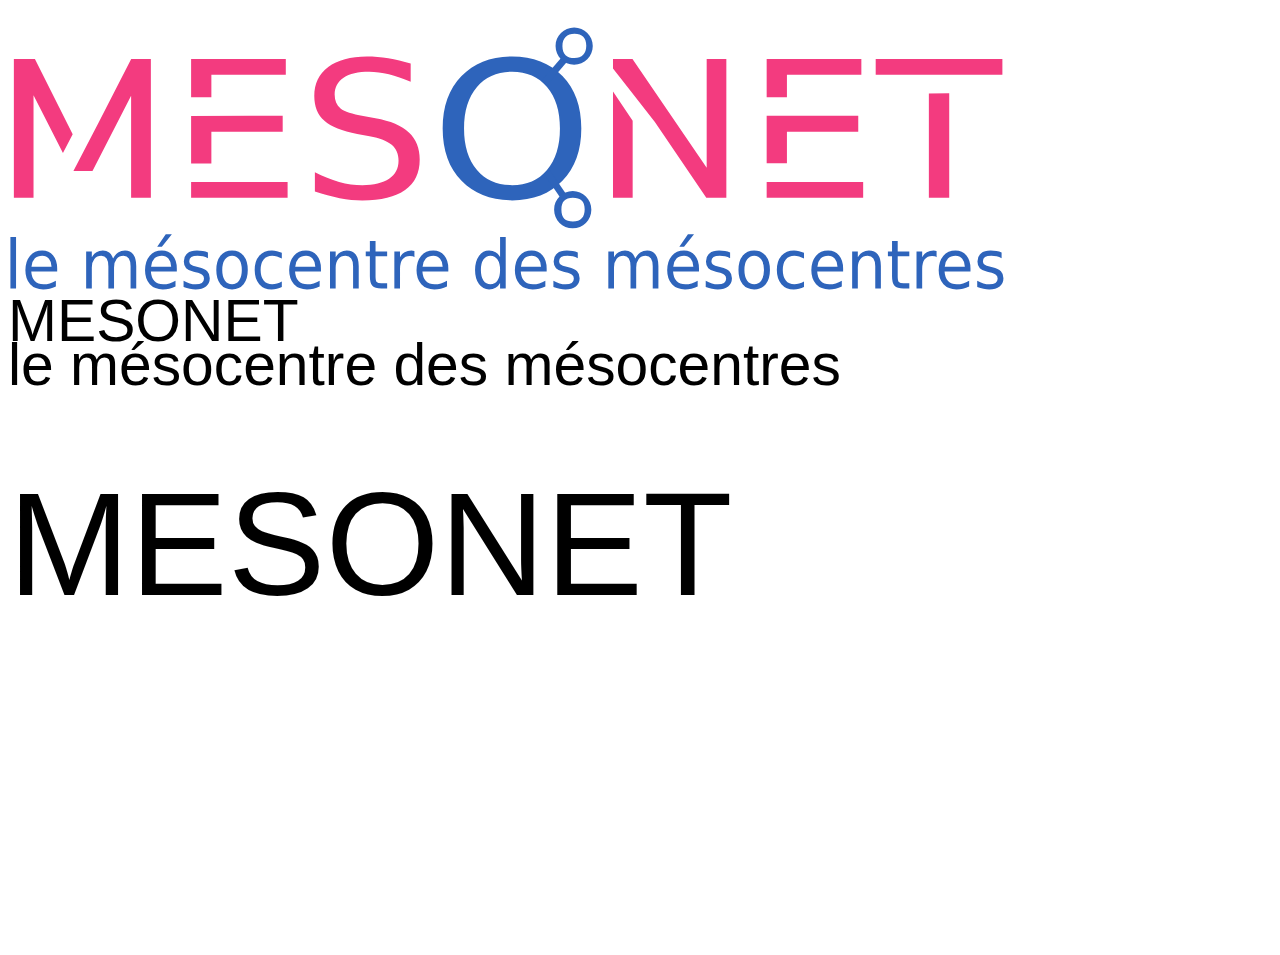
==== documents svg/logoMesonet.html @ 6b97d88c "added a small animation when a nav button gets focused" ====
<!DOCTYPE html>
<html lang="en">
<head>
    <meta charset="UTF-8">
    <meta name="viewport" content="width=device-width, initial-scale=1.0">
    <title>Document</title>
    <link rel="stylesheet" href="styles.css">
</head>

<body>

          <svg
             width="1000"
             height="285.32352"
             version="1.1"
             id="Layer_1"
             x="0px"
             y="0px"
             enable-background="new 0 0 1523 434"
             xml:space="preserve"
             sodipodi:docname="logoInkscape8"
             inkscape:version="1.2.2 (732a01da63, 2022-12-09, custom)"
             xmlns:inkscape="http://www.inkscape.org/namespaces/inkscape"
             xmlns:sodipodi="http://sodipodi.sourceforge.net/DTD/sodipodi-0.dtd"
             xmlns="http://www.w3.org/2000/svg"
             xmlns:svg="http://www.w3.org/2000/svg"><defs
             id="defs27" /><sodipodi:namedview
             id="namedview25"
             pagecolor="#ffffff"
             bordercolor="#000000"
             borderopacity="0.25"
             inkscape:showpageshadow="2"
             inkscape:pageopacity="0.0"
             inkscape:pagecheckerboard="0"
             inkscape:deskcolor="#d1d1d1"
             showgrid="false"
             inkscape:zoom="0.874"
             inkscape:cx="188.2151"
             inkscape:cy="48.627002"
             inkscape:window-width="1360"
             inkscape:window-height="704"
             inkscape:window-x="0"
             inkscape:window-y="0"
             inkscape:window-maximized="1"
             inkscape:current-layer="Layer_1" />
                      
                      
                      
                  <g
             aria-label="le mésocentre des mésocentres "
             transform="matrix(5.2273488,0,0,5.6401129,-562.78288,-51.031405)"
             id="text377"
             style="white-space:pre;inline-size:217.96;display:inline"><path
               id="path7565"
               style="display:inline;fill:#2e64bb"
               d="m 297.73828,52.405518 v 1.019531 q -0.45703,-0.234375 -0.94922,-0.351563 -0.49219,-0.117187 -1.01953,-0.117187 -0.80273,0 -1.20703,0.246094 -0.39844,0.246093 -0.39844,0.738281 0,0.375 0.28711,0.591797 0.28711,0.210937 1.1543,0.404297 l 0.36914,0.08203 q 1.14844,0.246094 1.62891,0.697265 0.48632,0.445313 0.48632,1.248047 0,0.914063 -0.72656,1.447266 -0.7207,0.533203 -1.98633,0.533203 -0.52734,0 -1.10156,-0.105469 -0.56836,-0.09961 -1.20117,-0.304687 v -1.113281 q 0.59765,0.310546 1.17773,0.46875 0.58008,0.152343 1.14844,0.152343 0.76172,0 1.17188,-0.257812 0.41015,-0.263672 0.41015,-0.738281 0,-0.439454 -0.29883,-0.673829 -0.29297,-0.234375 -1.29492,-0.451171 l -0.375,-0.08789 q -1.00195,-0.210938 -1.44726,-0.644531 -0.44532,-0.439453 -0.44532,-1.201172 0,-0.925781 0.65625,-1.429688 0.65625,-0.503906 1.86328,-0.503906 0.59766,0 1.125,0.08789 0.52735,0.08789 0.97266,0.263673 z m -5.95312,2.818359 v 0.527344 h -4.95704 q 0.0703,1.113281 0.66797,1.699218 0.60352,0.580079 1.67578,0.580079 0.6211,0 1.20118,-0.152344 0.58593,-0.152344 1.16015,-0.457031 v 1.019531 q -0.58008,0.246094 -1.18945,0.375 -0.60938,0.128906 -1.23633,0.128906 -1.57031,0 -2.49023,-0.914062 -0.91407,-0.914063 -0.91407,-2.472657 0,-1.611328 0.86719,-2.554687 0.87305,-0.949219 2.34961,-0.949219 1.32422,0 2.0918,0.855469 0.77344,0.849609 0.77344,2.314453 z m -1.07813,-0.316406 q -0.0117,-0.884766 -0.49805,-1.41211 -0.48046,-0.527343 -1.27734,-0.527343 -0.90234,0 -1.44727,0.509765 -0.53906,0.509766 -0.62109,1.435547 z m -5.40234,-1.6875 q -0.18164,-0.105469 -0.39844,-0.152344 -0.21094,-0.05273 -0.46875,-0.05273 -0.91406,0 -1.40625,0.597656 -0.48633,0.591797 -0.48633,1.705078 v 3.457031 h -1.08398 v -6.5625 h 1.08398 v 1.019531 q 0.33985,-0.597656 0.88477,-0.884765 0.54492,-0.292969 1.32422,-0.292969 0.11132,0 0.24609,0.01758 0.13477,0.01172 0.29883,0.04102 z m -7.44141,-2.871094 v 1.863281 h 2.2207 v 0.837891 h -2.2207 v 3.5625 q 0,0.802734 0.2168,1.03125 0.22265,0.228515 0.89648,0.228515 h 1.10742 v 0.902344 h -1.10742 q -1.24804,0 -1.72265,-0.46289 -0.47461,-0.46875 -0.47461,-1.699219 v -3.5625 h -0.79102 v -0.837891 h 0.79102 v -1.863281 z m -3.2168,4.464844 v 3.960937 h -1.07812 v -3.925781 q 0,-0.931641 -0.36328,-1.394531 -0.36328,-0.462891 -1.08985,-0.462891 -0.87304,0 -1.37695,0.556641 -0.50391,0.55664 -0.50391,1.517578 v 3.708984 h -1.08398 v -6.5625 h 1.08398 v 1.019531 q 0.38672,-0.591796 0.90821,-0.884765 0.52734,-0.292969 1.21289,-0.292969 1.13086,0 1.71094,0.703125 0.58007,0.697266 0.58007,2.056641 z m -7.22461,0.410156 v 0.527344 h -4.95703 q 0.0703,1.113281 0.66797,1.699218 0.60352,0.580079 1.67578,0.580079 0.6211,0 1.20118,-0.152344 0.58593,-0.152344 1.16015,-0.457031 v 1.019531 q -0.58008,0.246094 -1.18945,0.375 -0.60938,0.128906 -1.23633,0.128906 -1.57031,0 -2.49023,-0.914062 -0.91407,-0.914063 -0.91407,-2.472657 0,-1.611328 0.86719,-2.554687 0.87305,-0.949219 2.34961,-0.949219 1.32422,0 2.0918,0.855469 0.77343,0.849609 0.77343,2.314453 z m -1.07812,-0.316406 q -0.0117,-0.884766 -0.49805,-1.41211 -0.48047,-0.527343 -1.27734,-0.527343 -0.90234,0 -1.44727,0.509765 -0.53906,0.509766 -0.62109,1.435547 z m -6.41016,-2.44336 v 1.007813 q -0.45703,-0.251953 -0.91992,-0.375 -0.45703,-0.128906 -0.92578,-0.128906 -1.04883,0 -1.62891,0.667968 -0.58007,0.66211 -0.58007,1.863282 0,1.201171 0.58007,1.86914 0.58008,0.66211 1.62891,0.66211 0.46875,0 0.92578,-0.123047 0.46289,-0.128907 0.91992,-0.38086 v 0.996094 q -0.45117,0.210938 -0.9375,0.316406 -0.48047,0.105469 -1.02539,0.105469 -1.48242,0 -2.35547,-0.931641 -0.87304,-0.93164 -0.87304,-2.513671 0,-1.605469 0.8789,-2.525391 0.88477,-0.919922 2.41993,-0.919922 0.49804,0 0.97265,0.105469 0.47461,0.09961 0.91992,0.304687 z m -9.52148,0.503907 q -0.86719,0 -1.37109,0.679687 -0.50391,0.673828 -0.50391,1.851563 0,1.177734 0.49805,1.857421 0.5039,0.673829 1.37695,0.673829 0.86133,0 1.36523,-0.679688 0.50391,-0.679687 0.50391,-1.851562 0,-1.166016 -0.50391,-1.845704 -0.5039,-0.685546 -1.36523,-0.685546 z m 0,-0.914063 q 1.40625,0 2.20898,0.914063 0.80274,0.914062 0.80274,2.53125 0,1.611328 -0.80274,2.53125 -0.80273,0.914062 -2.20898,0.914062 -1.41211,0 -2.21484,-0.914062 -0.79688,-0.919922 -0.79688,-2.53125 0,-1.617188 0.79688,-2.53125 0.80273,-0.914063 2.21484,-0.914063 z m -4.61133,0.351563 v 1.019531 q -0.45703,-0.234375 -0.94922,-0.351563 -0.49219,-0.117187 -1.01953,-0.117187 -0.80273,0 -1.20703,0.246094 -0.39844,0.246093 -0.39844,0.738281 0,0.375 0.28711,0.591797 0.28711,0.210937 1.1543,0.404297 l 0.36914,0.08203 q 1.14844,0.246094 1.62891,0.697265 0.48632,0.445313 0.48632,1.248047 0,0.914063 -0.72656,1.447266 -0.7207,0.533203 -1.98633,0.533203 -0.52734,0 -1.10156,-0.105469 -0.56836,-0.09961 -1.20117,-0.304687 v -1.113281 q 0.59765,0.310546 1.17773,0.46875 0.58008,0.152343 1.14844,0.152343 0.76172,0 1.17188,-0.257812 0.41015,-0.263672 0.41015,-0.738281 0,-0.439454 -0.29883,-0.673829 -0.29297,-0.234375 -1.29492,-0.451171 l -0.375,-0.08789 q -1.00195,-0.210938 -1.44726,-0.644531 -0.44532,-0.439453 -0.44532,-1.201172 0,-0.925781 0.65625,-1.429688 0.65625,-0.503906 1.86328,-0.503906 0.59766,0 1.125,0.08789 0.52735,0.08789 0.97266,0.263673 z m -5.95312,2.818359 v 0.527344 h -4.95704 q 0.0703,1.113281 0.66797,1.699218 0.60352,0.580079 1.67578,0.580079 0.6211,0 1.20118,-0.152344 0.58593,-0.152344 1.16015,-0.457031 v 1.019531 q -0.58008,0.246094 -1.18945,0.375 -0.60938,0.128906 -1.23633,0.128906 -1.57031,0 -2.49023,-0.914062 -0.91407,-0.914063 -0.91407,-2.472657 0,-1.611328 0.86719,-2.554687 0.87305,-0.949219 2.34961,-0.949219 1.32422,0 2.0918,0.855469 0.77344,0.849609 0.77344,2.314453 z m -1.07813,-0.316406 q -0.0117,-0.884766 -0.49805,-1.41211 -0.48046,-0.527343 -1.27734,-0.527343 -0.90234,0 -1.44727,0.509765 -0.53906,0.509766 -0.62109,1.435547 z m -1.03711,-5.730469 h 1.16602 l -1.91016,2.203125 h -0.89648 z m -10.07812,4.294922 q 0.40429,-0.726563 0.96679,-1.072266 0.5625,-0.345703 1.32422,-0.345703 1.02539,0 1.58203,0.720703 0.55664,0.714844 0.55664,2.039063 v 3.960937 H 231 v -3.925781 q 0,-0.943359 -0.33398,-1.400391 -0.33399,-0.457031 -1.01954,-0.457031 -0.83789,0 -1.32421,0.556641 -0.48633,0.55664 -0.48633,1.517578 v 3.708984 h -1.08399 v -3.925781 q 0,-0.949219 -0.33398,-1.400391 -0.33399,-0.457031 -1.03125,-0.457031 -0.82617,0 -1.3125,0.5625 -0.48633,0.556641 -0.48633,1.511719 v 3.708984 h -1.08398 v -6.5625 h 1.08398 v 1.019531 q 0.36914,-0.603515 0.88477,-0.890625 0.51562,-0.287109 1.22461,-0.287109 0.71484,0 1.21289,0.363281 0.5039,0.363282 0.74414,1.054688 z m -10.99219,-1.066406 v 1.019531 q -0.45703,-0.234375 -0.94922,-0.351563 -0.49219,-0.117187 -1.01953,-0.117187 -0.80274,0 -1.20703,0.246094 -0.39844,0.246093 -0.39844,0.738281 0,0.375 0.28711,0.591797 0.28711,0.210937 1.1543,0.404297 l 0.36914,0.08203 q 1.14843,0.246094 1.6289,0.697265 0.48633,0.445313 0.48633,1.248047 0,0.914063 -0.72656,1.447266 -0.7207,0.533203 -1.98633,0.533203 -0.52734,0 -1.10156,-0.105469 -0.56836,-0.09961 -1.20117,-0.304687 v -1.113281 q 0.59765,0.310546 1.17773,0.46875 0.58008,0.152343 1.14844,0.152343 0.76172,0 1.17187,-0.257812 0.41016,-0.263672 0.41016,-0.738281 0,-0.439454 -0.29883,-0.673829 -0.29297,-0.234375 -1.29492,-0.451171 l -0.375,-0.08789 q -1.00195,-0.210938 -1.44727,-0.644531 -0.44531,-0.439453 -0.44531,-1.201172 0,-0.925781 0.65625,-1.429688 0.65625,-0.503906 1.86328,-0.503906 0.59766,0 1.125,0.08789 0.52735,0.08789 0.97266,0.263673 z m -5.95313,2.818359 v 0.527344 h -4.95703 q 0.0703,1.113281 0.66797,1.699218 0.60352,0.580079 1.67578,0.580079 0.6211,0 1.20117,-0.152344 0.58594,-0.152344 1.16016,-0.457031 v 1.019531 q -0.58008,0.246094 -1.18945,0.375 -0.60938,0.128906 -1.23633,0.128906 -1.57031,0 -2.49023,-0.914062 -0.91407,-0.914063 -0.91407,-2.472657 0,-1.611328 0.86719,-2.554687 0.87305,-0.949219 2.34961,-0.949219 1.32422,0 2.0918,0.855469 0.77343,0.849609 0.77343,2.314453 z m -1.07812,-0.316406 q -0.0117,-0.884766 -0.49805,-1.41211 -0.48047,-0.527343 -1.27734,-0.527343 -0.90235,0 -1.44727,0.509765 -0.53906,0.509766 -0.62109,1.435547 z m -7.83399,-1.699219 v -3.550781 h 1.07813 v 9.117187 h -1.07813 v -0.984375 q -0.33984,0.585938 -0.86132,0.873047 -0.51563,0.28125 -1.24219,0.28125 -1.18945,0 -1.93945,-0.949219 -0.74414,-0.949218 -0.74414,-2.496093 0,-1.546875 0.74414,-2.496094 0.75,-0.949219 1.93945,-0.949219 0.72656,0 1.24219,0.287109 0.52148,0.28125 0.86132,0.867188 z m -3.67382,2.291016 q 0,1.189453 0.48632,1.86914 0.49219,0.673828 1.34766,0.673828 0.85547,0 1.34766,-0.673828 0.49218,-0.679687 0.49218,-1.86914 0,-1.189454 -0.49218,-1.863282 -0.49219,-0.679687 -1.34766,-0.679687 -0.85547,0 -1.34766,0.679687 -0.48632,0.673828 -0.48632,1.863282 z m -6.22852,-0.275391 v 0.527344 h -4.95703 q 0.0703,1.113281 0.66797,1.699218 0.60351,0.580079 1.67578,0.580079 0.62109,0 1.20117,-0.152344 0.58594,-0.152344 1.16016,-0.457031 v 1.019531 q -0.58008,0.246094 -1.18946,0.375 -0.60937,0.128906 -1.23632,0.128906 -1.57032,0 -2.49024,-0.914062 -0.91406,-0.914063 -0.91406,-2.472657 0,-1.611328 0.86719,-2.554687 0.87304,-0.949219 2.34961,-0.949219 1.32422,0 2.09179,0.855469 0.77344,0.849609 0.77344,2.314453 z m -1.07812,-0.316406 q -0.0117,-0.884766 -0.49805,-1.41211 -0.48047,-0.527343 -1.27734,-0.527343 -0.90235,0 -1.44727,0.509765 -0.53906,0.509766 -0.62109,1.435547 z m -5.40235,-1.6875 q -0.18164,-0.105469 -0.39844,-0.152344 -0.21093,-0.05273 -0.46875,-0.05273 -0.91406,0 -1.40625,0.597656 -0.48632,0.591797 -0.48632,1.705078 v 3.457031 h -1.08399 v -6.5625 h 1.08399 v 1.019531 q 0.33984,-0.597656 0.88476,-0.884765 0.54492,-0.292969 1.32422,-0.292969 0.11133,0 0.24609,0.01758 0.13477,0.01172 0.29883,0.04102 z m -7.4414,-2.871094 v 1.863281 h 2.2207 v 0.837891 h -2.2207 v 3.5625 q 0,0.802734 0.21679,1.03125 0.22266,0.228515 0.89649,0.228515 h 1.10742 v 0.902344 h -1.10742 q -1.24805,0 -1.72266,-0.46289 -0.47461,-0.46875 -0.47461,-1.699219 v -3.5625 h -0.79101 v -0.837891 h 0.79101 v -1.863281 z m -3.2168,4.464844 v 3.960937 h -1.07813 v -3.925781 q 0,-0.931641 -0.36328,-1.394531 -0.36328,-0.462891 -1.08984,-0.462891 -0.87305,0 -1.37695,0.556641 -0.50391,0.55664 -0.50391,1.517578 v 3.708984 h -1.08398 v -6.5625 h 1.08398 v 1.019531 q 0.38672,-0.591796 0.9082,-0.884765 0.52735,-0.292969 1.21289,-0.292969 1.13086,0 1.71094,0.703125 0.58008,0.697266 0.58008,2.056641 z m -7.22461,0.410156 v 0.527344 h -4.95703 q 0.0703,1.113281 0.66797,1.699218 0.60351,0.580079 1.67578,0.580079 0.62109,0 1.20117,-0.152344 0.58594,-0.152344 1.16016,-0.457031 v 1.019531 q -0.58008,0.246094 -1.18946,0.375 -0.60937,0.128906 -1.23632,0.128906 -1.57032,0 -2.49024,-0.914062 -0.91406,-0.914063 -0.91406,-2.472657 0,-1.611328 0.86719,-2.554687 0.87304,-0.949219 2.34961,-0.949219 1.32421,0 2.09179,0.855469 0.77344,0.849609 0.77344,2.314453 z m -1.07813,-0.316406 q -0.0117,-0.884766 -0.49804,-1.41211 -0.48047,-0.527343 -1.27735,-0.527343 -0.90234,0 -1.44726,0.509765 -0.53906,0.509766 -0.6211,1.435547 z m -6.41015,-2.44336 v 1.007813 q -0.45703,-0.251953 -0.91992,-0.375 -0.45703,-0.128906 -0.92578,-0.128906 -1.04883,0 -1.62891,0.667968 -0.58008,0.66211 -0.58008,1.863282 0,1.201171 0.58008,1.86914 0.58008,0.66211 1.62891,0.66211 0.46875,0 0.92578,-0.123047 0.46289,-0.128907 0.91992,-0.38086 v 0.996094 q -0.45117,0.210938 -0.9375,0.316406 -0.48047,0.105469 -1.02539,0.105469 -1.48242,0 -2.35547,-0.931641 -0.87305,-0.93164 -0.87305,-2.513671 0,-1.605469 0.87891,-2.525391 0.88476,-0.919922 2.41992,-0.919922 0.49805,0 0.97266,0.105469 0.47461,0.09961 0.91992,0.304687 z m -9.52149,0.503907 q -0.86718,0 -1.37109,0.679687 -0.50391,0.673828 -0.50391,1.851563 0,1.177734 0.49805,1.857421 0.50391,0.673829 1.37695,0.673829 0.86133,0 1.36524,-0.679688 0.5039,-0.679687 0.5039,-1.851562 0,-1.166016 -0.5039,-1.845704 -0.50391,-0.685546 -1.36524,-0.685546 z m 0,-0.914063 q 1.40625,0 2.20899,0.914063 0.80273,0.914062 0.80273,2.53125 0,1.611328 -0.80273,2.53125 -0.80274,0.914062 -2.20899,0.914062 -1.41211,0 -2.21484,-0.914062 -0.79687,-0.919922 -0.79687,-2.53125 0,-1.617188 0.79687,-2.53125 0.80273,-0.914063 2.21484,-0.914063 z m -4.61132,0.351563 v 1.019531 q -0.45704,-0.234375 -0.94922,-0.351563 -0.49219,-0.117187 -1.01953,-0.117187 -0.80274,0 -1.20704,0.246094 -0.39843,0.246093 -0.39843,0.738281 0,0.375 0.28711,0.591797 0.28711,0.210937 1.15429,0.404297 l 0.36914,0.08203 q 1.14844,0.246094 1.62891,0.697265 0.48633,0.445313 0.48633,1.248047 0,0.914063 -0.72656,1.447266 -0.72071,0.533203 -1.98633,0.533203 -0.52735,0 -1.10156,-0.105469 -0.56836,-0.09961 -1.20118,-0.304687 v -1.113281 q 0.59766,0.310546 1.17774,0.46875 0.58008,0.152343 1.14844,0.152343 0.76171,0 1.17187,-0.257812 0.41016,-0.263672 0.41016,-0.738281 0,-0.439454 -0.29883,-0.673829 -0.29297,-0.234375 -1.29492,-0.451171 l -0.375,-0.08789 q -1.00196,-0.210938 -1.44727,-0.644531 -0.44531,-0.439453 -0.44531,-1.201172 0,-0.925781 0.65625,-1.429688 0.65625,-0.503906 1.86328,-0.503906 0.59766,0 1.125,0.08789 0.52734,0.08789 0.97266,0.263673 z m -5.95313,2.818359 v 0.527344 H 135 q 0.0703,1.113281 0.66797,1.699218 0.60351,0.580079 1.67578,0.580079 0.62109,0 1.20117,-0.152344 0.58594,-0.152344 1.16016,-0.457031 v 1.019531 q -0.58008,0.246094 -1.18946,0.375 -0.60937,0.128906 -1.23632,0.128906 -1.57032,0 -2.49024,-0.914062 -0.91406,-0.914063 -0.91406,-2.472657 0,-1.611328 0.86719,-2.554687 0.87304,-0.949219 2.34961,-0.949219 1.32422,0 2.09179,0.855469 0.77344,0.849609 0.77344,2.314453 z m -1.07812,-0.316406 q -0.0117,-0.884766 -0.49805,-1.41211 -0.48047,-0.527343 -1.27734,-0.527343 -0.90235,0 -1.44727,0.509765 -0.53906,0.509766 -0.62109,1.435547 z m -1.03711,-5.730469 h 1.16601 l -1.91015,2.203125 h -0.89649 z m -10.07813,4.294922 q 0.4043,-0.726563 0.9668,-1.072266 0.5625,-0.345703 1.32422,-0.345703 1.02539,0 1.58203,0.720703 0.55664,0.714844 0.55664,2.039063 v 3.960937 h -1.08399 v -3.925781 q 0,-0.943359 -0.33398,-1.400391 -0.33398,-0.457031 -1.01953,-0.457031 -0.83789,0 -1.32422,0.556641 -0.48633,0.55664 -0.48633,1.517578 v 3.708984 h -1.08398 v -3.925781 q 0,-0.949219 -0.33399,-1.400391 -0.33398,-0.457031 -1.03125,-0.457031 -0.82617,0 -1.3125,0.5625 -0.48632,0.556641 -0.48632,1.511719 v 3.708984 h -1.08399 v -6.5625 h 1.08399 v 1.019531 q 0.36914,-0.603515 0.88476,-0.890625 0.51563,-0.287109 1.22461,-0.287109 0.71484,0 1.21289,0.363281 0.50391,0.363282 0.74414,1.054688 z m -10.69336,1.751953 v 0.527344 h -4.95703 q 0.0703,1.113281 0.66797,1.699218 0.60352,0.580079 1.67578,0.580079 0.6211,0 1.20117,-0.152344 0.58594,-0.152344 1.16016,-0.457031 v 1.019531 q -0.58008,0.246094 -1.18945,0.375 -0.60938,0.128906 -1.23633,0.128906 -1.57031,0 -2.49024,-0.914062 -0.91406,-0.914063 -0.91406,-2.472657 0,-1.611328 0.86719,-2.554687 0.87305,-0.949219 2.34961,-0.949219 1.32422,0 2.0918,0.855469 0.77343,0.849609 0.77343,2.314453 z m -1.07812,-0.316406 q -0.0117,-0.884766 -0.49805,-1.41211 -0.48047,-0.527343 -1.27734,-0.527343 -0.90235,0 -1.44727,0.509765 -0.53906,0.509766 -0.62109,1.435547 z m -7.86914,-5.25 h 1.07812 v 9.117187 h -1.07812 z" /></g><path
             style="white-space:pre;inline-size:779.169;display:inline;fill:#f33b7f;fill-opacity:1;stroke-width:16.4755"
             d="m 279.6042,173.89068 -96.49406,0.0957 v 15.69726 h 96.49406 z"
             id="path4572" /><path
             style="white-space:pre;inline-size:779.169;display:inline;fill:#f33b7f;fill-opacity:1;stroke-width:16.4755"
             d="m 820.93675,173.88868 -62.26957,0.0625 v 15.73243 h 96.49389 V 173.8887 Z"
             id="path4570" /><path
             style="white-space:pre;inline-size:779.169;display:inline;fill:#f33b7f;fill-opacity:1;stroke-width:16.4755"
             d="m 781.47438,107.83204 -22.8072,0.0215 v 47.50976 l 20.26247,-0.0215 v -31.71485 h 71.31727 v -15.79491 z"
             id="path4568" /><path
             style="white-space:pre;inline-size:779.169;display:inline;fill:#f33b7f;fill-opacity:1;stroke-width:16.4755"
             d="m 242.04374,107.83204 -58.9336,0.0566 v 47.50976 l 20.26247,-0.0215 v -31.75 h 71.31726 v -15.79491 z"
             id="path4566" /><path
             style="white-space:pre;inline-size:779.169;display:inline;fill:#f33b7f;fill-opacity:1;stroke-width:16.4755"
             d="m 941.22338,85.363279 -20.36056,0.01172 V 189.68359 h 20.36056 z"
             id="path4564" /><path
             id="path4562"
             style="white-space:pre;inline-size:779.169;display:inline;fill:#2e64bb;fill-opacity:1;stroke-width:16.4755"
             d="m 504.08984,48.462891 c -21.06362,0 -37.91614,6.534535 -50.55468,19.603515 -12.57178,13.006982 -18.85743,30.474335 -18.85743,52.400394 0,21.92611 6.28565,39.39338 18.85743,52.40039 12.63854,13.00699 29.49106,19.50976 50.55468,19.50976 20.99753,0 37.7819,-6.50277 50.35352,-19.50976 12.57178,-13.06894 18.85742,-30.53622 18.85742,-52.40039 0,-21.926059 -6.28564,-39.393412 -18.85742,-52.400394 -12.57162,-13.06898 -29.35599,-19.603515 -50.35352,-19.603515 z m 0,15.238281 c 14.71165,0 26.34679,5.078502 34.90625,15.236328 8.62623,10.157889 12.93946,24.00086 12.93946,41.5293 0,17.46656 -4.31323,31.27967 -12.93946,41.4375 -8.55946,10.15782 -20.1946,15.23632 -34.90625,15.23632 -14.71148,0 -26.41426,-5.0785 -35.10742,-15.23632 -8.62621,-10.15783 -12.93945,-23.97094 -12.93945,-41.4375 0,-17.52844 4.31324,-31.371411 12.93945,-41.5293 8.69316,-10.157826 20.39594,-15.236328 35.10742,-15.236328 z" /><path
             style="white-space:pre;inline-size:779.169;display:inline;fill:#f33b7f;fill-opacity:1;stroke-width:16.4755"
             d="M 867.69931,50.972663 V 66.76758 h 53.16351 v 0.01954 l 20.36056,-0.01172 v -0.0078 h 11.532 l 41.63133,-0.02539 V 50.972663 Z"
             id="path4560" /><path
             style="white-space:pre;inline-size:779.169;display:inline;fill:#f33b7f;fill-opacity:1;stroke-width:16.4755"
             d="m 758.66718,50.972663 v 38.292962 l 20.26247,-0.01954 V 66.76758 h 74.42572 V 50.972663 Z"
             id="path4558" /><path
             id="path4556"
             style="white-space:pre;inline-size:779.169;display:inline;fill:#f33b7f;fill-opacity:1;stroke-width:16.4755"
             d="M 604.99805 50.972656 L 604.99805 60.501953 L 624.4043 85.341797 L 646.875 113.99023 L 698.30273 189.68359 L 718.3418 189.68359 L 718.3418 50.972656 L 698.68359 50.972656 L 698.68359 159.6543 L 624.47852 50.972656 L 604.99805 50.972656 z M 604.99805 83.400391 L 604.99805 189.68359 L 624.6582 189.68359 L 624.6582 112.77344 L 604.99805 83.400391 z " /><path
             style="white-space:pre;inline-size:779.169;display:inline;fill:#f33b7f;fill-opacity:1;stroke-width:16.4755"
             d="m 183.11014,50.972663 v 38.328115 l 20.26247,-0.01953 V 66.76758 h 74.42572 V 50.972663 Z"
             id="path4554" /><path
             style="white-space:pre;inline-size:779.169;display:inline;fill:#f33b7f;fill-opacity:1;stroke-width:16.4755"
             d="m 358.84616,48.462891 c -16.38333,0 -29.25504,3.530866 -38.61687,10.591789 -9.29506,7.060971 -13.94319,16.724537 -13.94319,28.988286 0,10.591409 3.37722,18.860564 10.13115,24.806644 6.75393,5.94603 17.6859,10.31238 32.79866,13.09962 l 12.33778,2.22851 c 10.29805,1.92008 17.68812,4.80044 22.16849,8.64062 4.54713,3.84017 6.82018,9.16729 6.82018,15.98046 0,7.80423 -3.14184,13.81164 -9.42757,18.02345 -6.28589,4.21175 -15.21358,6.31836 -26.78221,6.31836 -7.62322,0 -15.37981,-1.08412 -23.27061,-3.25195 -7.89079,-2.16785 -15.94952,-5.38841 -24.17465,-9.66211 v 19.32421 c 8.55946,2.91111 16.81831,5.11113 24.77587,6.59765 8.02449,1.48653 15.58114,2.22852 22.66939,2.22852 18.79076,0 33.03319,-3.46725 42.72952,-10.40429 9.76309,-6.9371 14.64456,-17.12584 14.64456,-30.56641 0,-11.27274 -3.61107,-20.25407 -10.83251,-26.94336 -7.1552,-6.75128 -18.28969,-11.45969 -33.40194,-14.12305 l -12.23763,-2.32227 c -11.10059,-1.92003 -18.65723,-4.42847 -22.66956,-7.52538 -3.94541,-3.158851 -5.9163,-7.803649 -5.9163,-13.935555 0,-7.308677 2.97509,-12.946091 8.92666,-16.910149 6.01833,-3.964059 14.5439,-5.945311 25.57756,-5.945311 6.35265,0 12.94053,0.835481 19.7614,2.507806 6.82086,1.672341 14.07534,4.212541 21.76551,7.619142 V 55.525384 c -7.62323,-2.353604 -15.07989,-4.120036 -22.36879,-5.296869 -7.28889,-1.176834 -14.44357,-1.765624 -21.4649,-1.765624 z"
             id="text298" /><path
             id="text298-3"
             style="fill:#f33b7f;fill-opacity:1;stroke-width:16.4746"
             d="M 5.8632812,50.966797 V 189.67969 H 25.519531 V 87.298828 L 54.949219,145.00391 64.689453,126.2793 26.910156,50.966797 Z m 117.3320288,0 -32.418997,63.277833 -0.780219,1.53467 -24.56836,47.23437 H 84.492188 L 123.10742,87.814453 V 189.67969 h 19.75781 V 50.966797 Z"
             sodipodi:nodetypes="cccccccccccccccccc" /><rect
             style="fill:#2e64bb;fill-opacity:1;stroke-width:0.977196"
             id="rect7102-1"
             width="6.8927641"
             height="30.681114"
             x="348.67566"
             y="437.42093"
             transform="matrix(0.82837148,-0.56017916,0.56470136,0.82529533,0,0)" /><rect
             style="fill:#2e64bb;fill-opacity:1"
             id="rect7102-1-2"
             width="7.0459991"
             height="31.431011"
             x="-458.49951"
             y="293.88257"
             transform="rotate(-139.2247)" /><path
             id="path7285"
             style="fill:#2e64bb;fill-opacity:1"
             d="m 566.16211,19.464844 c -10.27867,1.88e-4 -18.61114,8.332653 -18.61133,18.611328 1.9e-4,10.278675 8.33266,18.61114 18.61133,18.611328 10.27867,-1.88e-4 18.61114,-8.332653 18.61133,-18.611328 -1.9e-4,-10.278675 -8.33266,-18.61114 -18.61133,-18.611328 z m 0.39552,6.315609 c 7.58806,2.55e-4 11.70847,4.190027 11.7077,12.070457 -2.7e-4,7.879666 -4.21317,12.192473 -11.80049,12.192729 -7.58732,-2.56e-4 -12.02471,-4.020906 -12.02498,-11.900573 -7.7e-4,-7.880429 4.52971,-12.362358 12.11777,-12.362613 z"
             sodipodi:nodetypes="cccccccccc" /><path
             id="path7285-0"
             style="fill:#2e64bb;fill-opacity:1"
             d="m 564.73438,183.01758 c -10.27944,1.9e-4 -18.61222,8.33384 -18.61133,18.61328 1.9e-4,10.27868 8.33265,18.61114 18.61133,18.61133 10.27867,-1.9e-4 18.61113,-8.33266 18.61132,-18.61133 8.9e-4,-10.27943 -8.33189,-18.61309 -18.61132,-18.61328 z m 0.10765,6.7154 c 7.73793,3.3e-4 11.8345,3.44139 11.83399,11.50626 -5.1e-4,8.06411 -3.95531,12.14375 -11.69251,12.14408 -7.7372,-3.3e-4 -11.57752,-3.64399 -11.5779,-11.7081 -6.5e-4,-8.06486 3.69849,-11.94191 11.43642,-11.94224 z"
             sodipodi:nodetypes="ccccccsccc" /></svg>


              <svg viewbox="0 0 344 50">

                <style>
                  .textSVG{
                    font-family: Arial, Helvetica, sans-serif;
                  }
                </style>
                <text class="textSVG"
                y="12">
                  MESONET
                </text>

              <text class="textSVG"
              x="0" y="24">le mésocentre des mésocentres
              </text>
            </svg>

            <svg viewbox="0 0 138 50">

            <text class="textSVG"
                y="12">
                  MESONET
                </text>
                </svg>
</body>

</html>
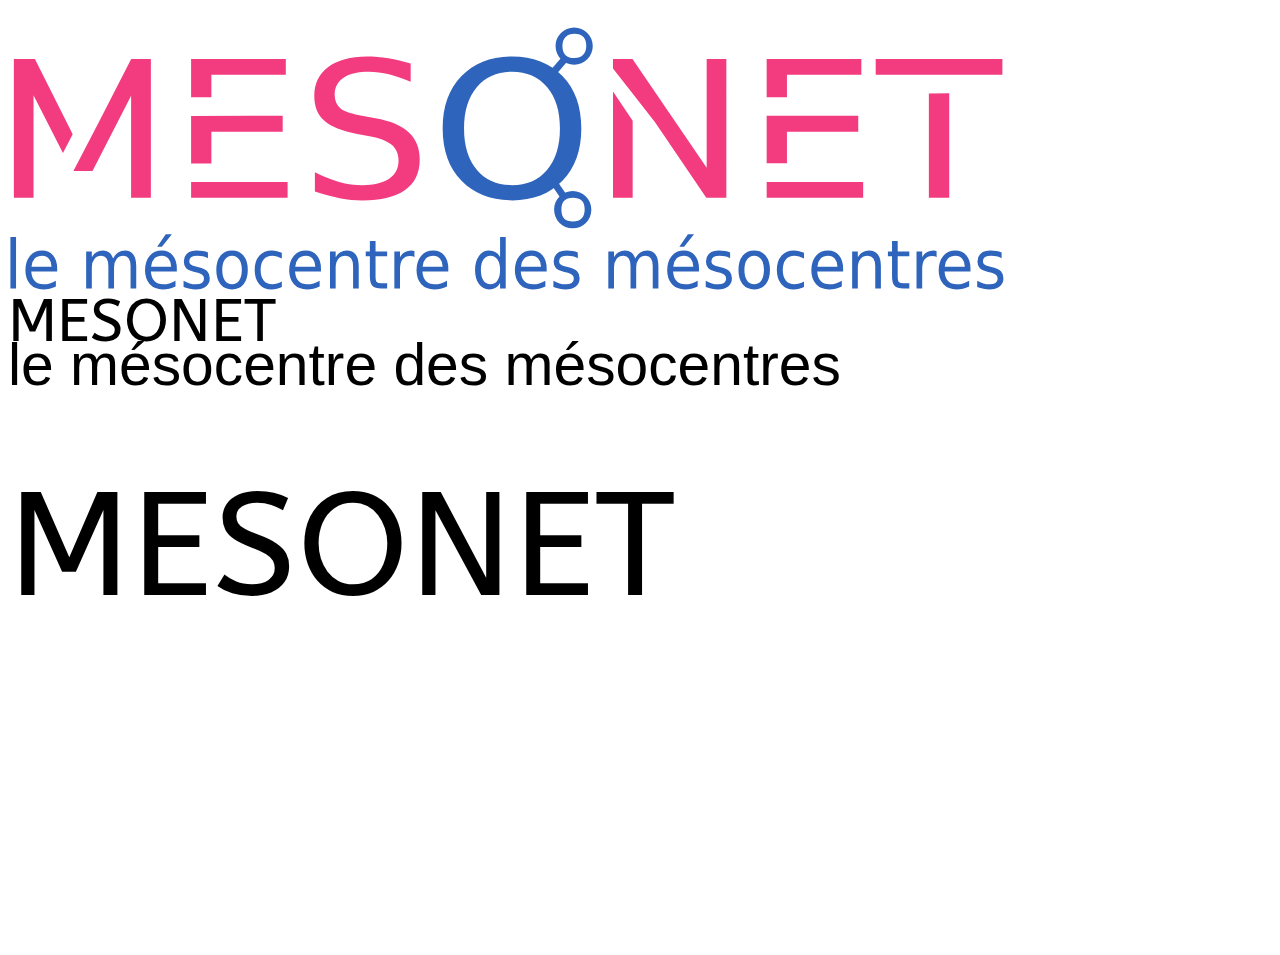
==== commit 2eac8093: "changed logo font" ====
--- a/documents svg/logoMesonet.html
+++ b/documents svg/logoMesonet.html
@@ -6,7 +6,12 @@
     <title>Document</title>
     <link rel="stylesheet" href="styles.css">
 </head>
-
+<style>
+  @font-face {
+    font-family: 'ABeeZee-Regular';
+    src: url(fonts/ABeeZee-Regular.ttf);
+  }
+</style>
 <body>
 
           <svg
@@ -119,6 +124,9 @@
 
                 <style>
                   .textSVG{
+                    font-family: ABeeZee-Regular;
+                  }
+                  .slogan{
                     font-family: Arial, Helvetica, sans-serif;
                   }
                 </style>
@@ -127,7 +135,7 @@
                   MESONET
                 </text>
 
-              <text class="textSVG"
+              <text class="slogan"
               x="0" y="24">le mésocentre des mésocentres
               </text>
             </svg>
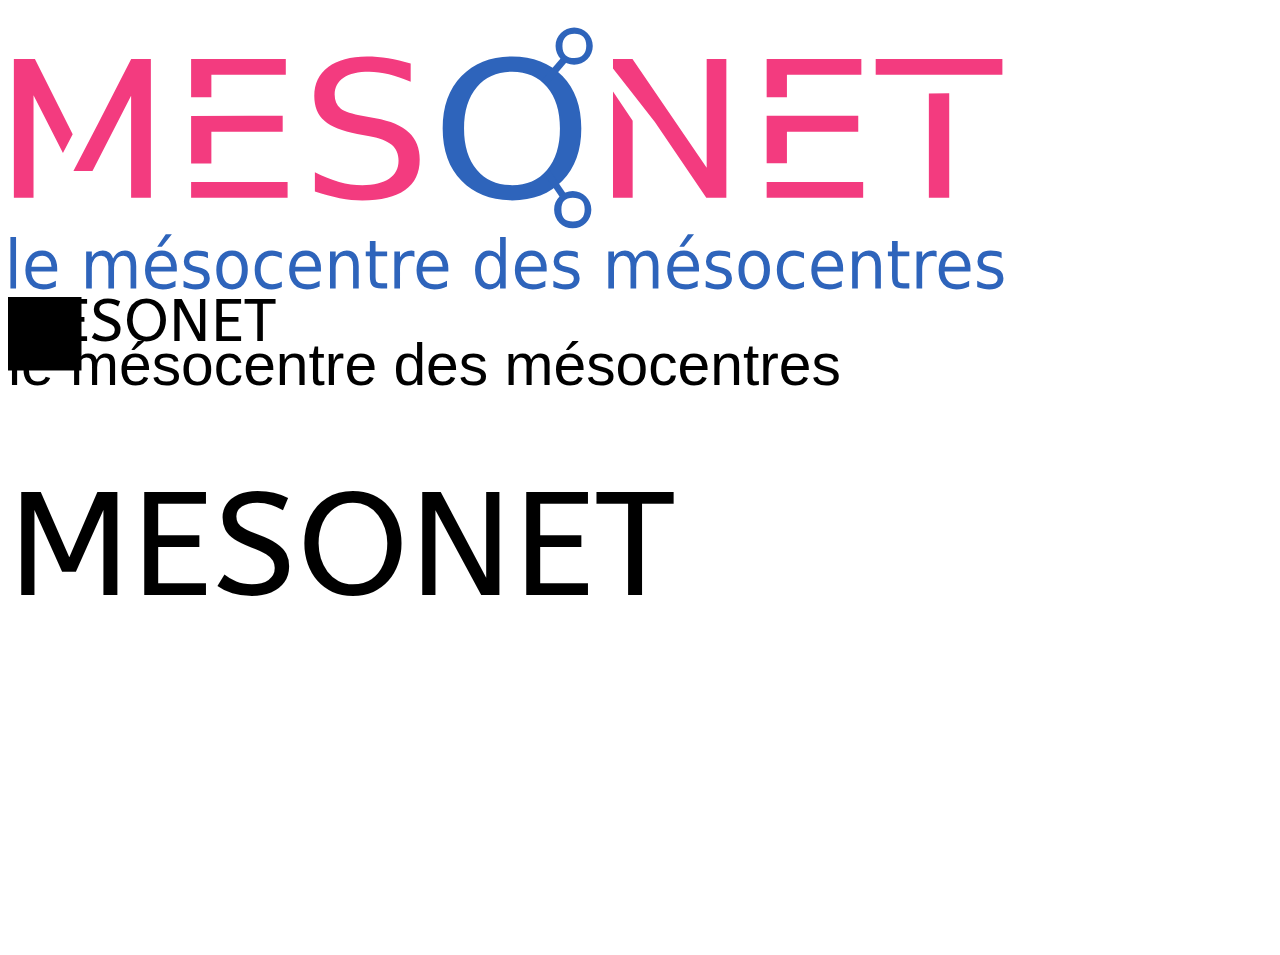
==== commit 72838a13: "draw first rectangle" ====
--- a/documents svg/logoMesonet.html
+++ b/documents svg/logoMesonet.html
@@ -134,7 +134,7 @@
                 y="12">
                   MESONET
                 </text>
-
+                <rect x="0" y="0" width="20" height="20" fill=""/>
               <text class="slogan"
               x="0" y="24">le mésocentre des mésocentres
               </text>
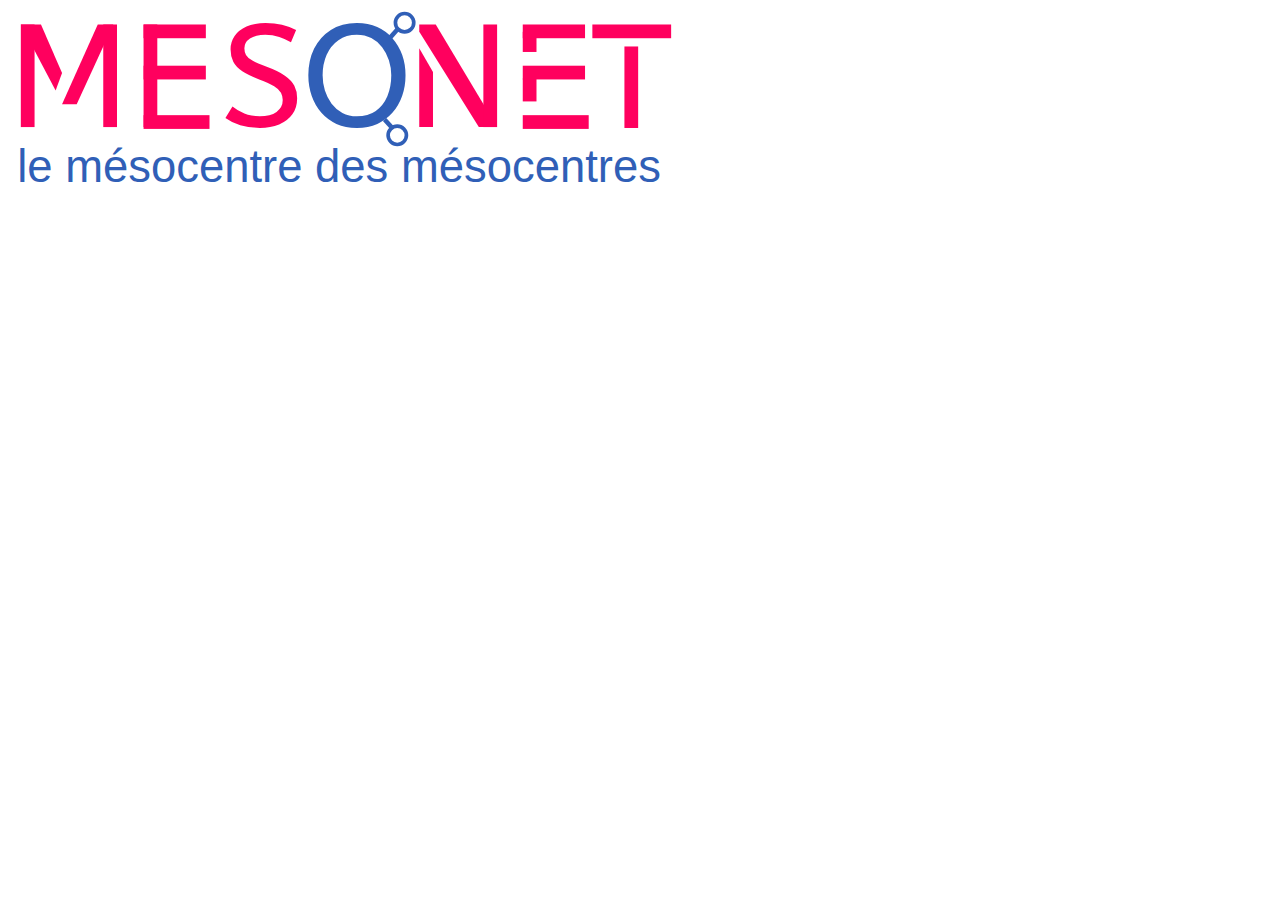
==== commit 48f7aefb: "created svg logo and put it in the header" ====
--- a/documents svg/logoMesonet.html
+++ b/documents svg/logoMesonet.html
@@ -1,152 +1,101 @@
 <!DOCTYPE html>
 <html lang="en">
 <head>
-    <meta charset="UTF-8">
-    <meta name="viewport" content="width=device-width, initial-scale=1.0">
-    <title>Document</title>
-    <link rel="stylesheet" href="styles.css">
+  <meta charset="UTF-8">
+  <meta name="viewport" content="width=device-width, initial-scale=1.0">
+  <meta http-equiv="refresh" content="1" >
+  <title>Document</title>
+  <link rel="stylesheet" href="styles.css">
 </head>
-<style>
-  @font-face {
-    font-family: 'ABeeZee-Regular';
-    src: url(fonts/ABeeZee-Regular.ttf);
-  }
-</style>
+
 <body>
+  
+ 
+   
+     
+   
 
-          <svg
-             width="1000"
-             height="285.32352"
-             version="1.1"
-             id="Layer_1"
-             x="0px"
-             y="0px"
-             enable-background="new 0 0 1523 434"
-             xml:space="preserve"
-             sodipodi:docname="logoInkscape8"
-             inkscape:version="1.2.2 (732a01da63, 2022-12-09, custom)"
-             xmlns:inkscape="http://www.inkscape.org/namespaces/inkscape"
-             xmlns:sodipodi="http://sodipodi.sourceforge.net/DTD/sodipodi-0.dtd"
-             xmlns="http://www.w3.org/2000/svg"
-             xmlns:svg="http://www.w3.org/2000/svg"><defs
-             id="defs27" /><sodipodi:namedview
-             id="namedview25"
-             pagecolor="#ffffff"
-             bordercolor="#000000"
-             borderopacity="0.25"
-             inkscape:showpageshadow="2"
-             inkscape:pageopacity="0.0"
-             inkscape:pagecheckerboard="0"
-             inkscape:deskcolor="#d1d1d1"
-             showgrid="false"
-             inkscape:zoom="0.874"
-             inkscape:cx="188.2151"
-             inkscape:cy="48.627002"
-             inkscape:window-width="1360"
-             inkscape:window-height="704"
-             inkscape:window-x="0"
-             inkscape:window-y="0"
-             inkscape:window-maximized="1"
-             inkscape:current-layer="Layer_1" />
-                      
-                      
-                      
-                  <g
-             aria-label="le mésocentre des mésocentres "
-             transform="matrix(5.2273488,0,0,5.6401129,-562.78288,-51.031405)"
-             id="text377"
-             style="white-space:pre;inline-size:217.96;display:inline"><path
-               id="path7565"
-               style="display:inline;fill:#2e64bb"
-               d="m 297.73828,52.405518 v 1.019531 q -0.45703,-0.234375 -0.94922,-0.351563 -0.49219,-0.117187 -1.01953,-0.117187 -0.80273,0 -1.20703,0.246094 -0.39844,0.246093 -0.39844,0.738281 0,0.375 0.28711,0.591797 0.28711,0.210937 1.1543,0.404297 l 0.36914,0.08203 q 1.14844,0.246094 1.62891,0.697265 0.48632,0.445313 0.48632,1.248047 0,0.914063 -0.72656,1.447266 -0.7207,0.533203 -1.98633,0.533203 -0.52734,0 -1.10156,-0.105469 -0.56836,-0.09961 -1.20117,-0.304687 v -1.113281 q 0.59765,0.310546 1.17773,0.46875 0.58008,0.152343 1.14844,0.152343 0.76172,0 1.17188,-0.257812 0.41015,-0.263672 0.41015,-0.738281 0,-0.439454 -0.29883,-0.673829 -0.29297,-0.234375 -1.29492,-0.451171 l -0.375,-0.08789 q -1.00195,-0.210938 -1.44726,-0.644531 -0.44532,-0.439453 -0.44532,-1.201172 0,-0.925781 0.65625,-1.429688 0.65625,-0.503906 1.86328,-0.503906 0.59766,0 1.125,0.08789 0.52735,0.08789 0.97266,0.263673 z m -5.95312,2.818359 v 0.527344 h -4.95704 q 0.0703,1.113281 0.66797,1.699218 0.60352,0.580079 1.67578,0.580079 0.6211,0 1.20118,-0.152344 0.58593,-0.152344 1.16015,-0.457031 v 1.019531 q -0.58008,0.246094 -1.18945,0.375 -0.60938,0.128906 -1.23633,0.128906 -1.57031,0 -2.49023,-0.914062 -0.91407,-0.914063 -0.91407,-2.472657 0,-1.611328 0.86719,-2.554687 0.87305,-0.949219 2.34961,-0.949219 1.32422,0 2.0918,0.855469 0.77344,0.849609 0.77344,2.314453 z m -1.07813,-0.316406 q -0.0117,-0.884766 -0.49805,-1.41211 -0.48046,-0.527343 -1.27734,-0.527343 -0.90234,0 -1.44727,0.509765 -0.53906,0.509766 -0.62109,1.435547 z m -5.40234,-1.6875 q -0.18164,-0.105469 -0.39844,-0.152344 -0.21094,-0.05273 -0.46875,-0.05273 -0.91406,0 -1.40625,0.597656 -0.48633,0.591797 -0.48633,1.705078 v 3.457031 h -1.08398 v -6.5625 h 1.08398 v 1.019531 q 0.33985,-0.597656 0.88477,-0.884765 0.54492,-0.292969 1.32422,-0.292969 0.11132,0 0.24609,0.01758 0.13477,0.01172 0.29883,0.04102 z m -7.44141,-2.871094 v 1.863281 h 2.2207 v 0.837891 h -2.2207 v 3.5625 q 0,0.802734 0.2168,1.03125 0.22265,0.228515 0.89648,0.228515 h 1.10742 v 0.902344 h -1.10742 q -1.24804,0 -1.72265,-0.46289 -0.47461,-0.46875 -0.47461,-1.699219 v -3.5625 h -0.79102 v -0.837891 h 0.79102 v -1.863281 z m -3.2168,4.464844 v 3.960937 h -1.07812 v -3.925781 q 0,-0.931641 -0.36328,-1.394531 -0.36328,-0.462891 -1.08985,-0.462891 -0.87304,0 -1.37695,0.556641 -0.50391,0.55664 -0.50391,1.517578 v 3.708984 h -1.08398 v -6.5625 h 1.08398 v 1.019531 q 0.38672,-0.591796 0.90821,-0.884765 0.52734,-0.292969 1.21289,-0.292969 1.13086,0 1.71094,0.703125 0.58007,0.697266 0.58007,2.056641 z m -7.22461,0.410156 v 0.527344 h -4.95703 q 0.0703,1.113281 0.66797,1.699218 0.60352,0.580079 1.67578,0.580079 0.6211,0 1.20118,-0.152344 0.58593,-0.152344 1.16015,-0.457031 v 1.019531 q -0.58008,0.246094 -1.18945,0.375 -0.60938,0.128906 -1.23633,0.128906 -1.57031,0 -2.49023,-0.914062 -0.91407,-0.914063 -0.91407,-2.472657 0,-1.611328 0.86719,-2.554687 0.87305,-0.949219 2.34961,-0.949219 1.32422,0 2.0918,0.855469 0.77343,0.849609 0.77343,2.314453 z m -1.07812,-0.316406 q -0.0117,-0.884766 -0.49805,-1.41211 -0.48047,-0.527343 -1.27734,-0.527343 -0.90234,0 -1.44727,0.509765 -0.53906,0.509766 -0.62109,1.435547 z m -6.41016,-2.44336 v 1.007813 q -0.45703,-0.251953 -0.91992,-0.375 -0.45703,-0.128906 -0.92578,-0.128906 -1.04883,0 -1.62891,0.667968 -0.58007,0.66211 -0.58007,1.863282 0,1.201171 0.58007,1.86914 0.58008,0.66211 1.62891,0.66211 0.46875,0 0.92578,-0.123047 0.46289,-0.128907 0.91992,-0.38086 v 0.996094 q -0.45117,0.210938 -0.9375,0.316406 -0.48047,0.105469 -1.02539,0.105469 -1.48242,0 -2.35547,-0.931641 -0.87304,-0.93164 -0.87304,-2.513671 0,-1.605469 0.8789,-2.525391 0.88477,-0.919922 2.41993,-0.919922 0.49804,0 0.97265,0.105469 0.47461,0.09961 0.91992,0.304687 z m -9.52148,0.503907 q -0.86719,0 -1.37109,0.679687 -0.50391,0.673828 -0.50391,1.851563 0,1.177734 0.49805,1.857421 0.5039,0.673829 1.37695,0.673829 0.86133,0 1.36523,-0.679688 0.50391,-0.679687 0.50391,-1.851562 0,-1.166016 -0.50391,-1.845704 -0.5039,-0.685546 -1.36523,-0.685546 z m 0,-0.914063 q 1.40625,0 2.20898,0.914063 0.80274,0.914062 0.80274,2.53125 0,1.611328 -0.80274,2.53125 -0.80273,0.914062 -2.20898,0.914062 -1.41211,0 -2.21484,-0.914062 -0.79688,-0.919922 -0.79688,-2.53125 0,-1.617188 0.79688,-2.53125 0.80273,-0.914063 2.21484,-0.914063 z m -4.61133,0.351563 v 1.019531 q -0.45703,-0.234375 -0.94922,-0.351563 -0.49219,-0.117187 -1.01953,-0.117187 -0.80273,0 -1.20703,0.246094 -0.39844,0.246093 -0.39844,0.738281 0,0.375 0.28711,0.591797 0.28711,0.210937 1.1543,0.404297 l 0.36914,0.08203 q 1.14844,0.246094 1.62891,0.697265 0.48632,0.445313 0.48632,1.248047 0,0.914063 -0.72656,1.447266 -0.7207,0.533203 -1.98633,0.533203 -0.52734,0 -1.10156,-0.105469 -0.56836,-0.09961 -1.20117,-0.304687 v -1.113281 q 0.59765,0.310546 1.17773,0.46875 0.58008,0.152343 1.14844,0.152343 0.76172,0 1.17188,-0.257812 0.41015,-0.263672 0.41015,-0.738281 0,-0.439454 -0.29883,-0.673829 -0.29297,-0.234375 -1.29492,-0.451171 l -0.375,-0.08789 q -1.00195,-0.210938 -1.44726,-0.644531 -0.44532,-0.439453 -0.44532,-1.201172 0,-0.925781 0.65625,-1.429688 0.65625,-0.503906 1.86328,-0.503906 0.59766,0 1.125,0.08789 0.52735,0.08789 0.97266,0.263673 z m -5.95312,2.818359 v 0.527344 h -4.95704 q 0.0703,1.113281 0.66797,1.699218 0.60352,0.580079 1.67578,0.580079 0.6211,0 1.20118,-0.152344 0.58593,-0.152344 1.16015,-0.457031 v 1.019531 q -0.58008,0.246094 -1.18945,0.375 -0.60938,0.128906 -1.23633,0.128906 -1.57031,0 -2.49023,-0.914062 -0.91407,-0.914063 -0.91407,-2.472657 0,-1.611328 0.86719,-2.554687 0.87305,-0.949219 2.34961,-0.949219 1.32422,0 2.0918,0.855469 0.77344,0.849609 0.77344,2.314453 z m -1.07813,-0.316406 q -0.0117,-0.884766 -0.49805,-1.41211 -0.48046,-0.527343 -1.27734,-0.527343 -0.90234,0 -1.44727,0.509765 -0.53906,0.509766 -0.62109,1.435547 z m -1.03711,-5.730469 h 1.16602 l -1.91016,2.203125 h -0.89648 z m -10.07812,4.294922 q 0.40429,-0.726563 0.96679,-1.072266 0.5625,-0.345703 1.32422,-0.345703 1.02539,0 1.58203,0.720703 0.55664,0.714844 0.55664,2.039063 v 3.960937 H 231 v -3.925781 q 0,-0.943359 -0.33398,-1.400391 -0.33399,-0.457031 -1.01954,-0.457031 -0.83789,0 -1.32421,0.556641 -0.48633,0.55664 -0.48633,1.517578 v 3.708984 h -1.08399 v -3.925781 q 0,-0.949219 -0.33398,-1.400391 -0.33399,-0.457031 -1.03125,-0.457031 -0.82617,0 -1.3125,0.5625 -0.48633,0.556641 -0.48633,1.511719 v 3.708984 h -1.08398 v -6.5625 h 1.08398 v 1.019531 q 0.36914,-0.603515 0.88477,-0.890625 0.51562,-0.287109 1.22461,-0.287109 0.71484,0 1.21289,0.363281 0.5039,0.363282 0.74414,1.054688 z m -10.99219,-1.066406 v 1.019531 q -0.45703,-0.234375 -0.94922,-0.351563 -0.49219,-0.117187 -1.01953,-0.117187 -0.80274,0 -1.20703,0.246094 -0.39844,0.246093 -0.39844,0.738281 0,0.375 0.28711,0.591797 0.28711,0.210937 1.1543,0.404297 l 0.36914,0.08203 q 1.14843,0.246094 1.6289,0.697265 0.48633,0.445313 0.48633,1.248047 0,0.914063 -0.72656,1.447266 -0.7207,0.533203 -1.98633,0.533203 -0.52734,0 -1.10156,-0.105469 -0.56836,-0.09961 -1.20117,-0.304687 v -1.113281 q 0.59765,0.310546 1.17773,0.46875 0.58008,0.152343 1.14844,0.152343 0.76172,0 1.17187,-0.257812 0.41016,-0.263672 0.41016,-0.738281 0,-0.439454 -0.29883,-0.673829 -0.29297,-0.234375 -1.29492,-0.451171 l -0.375,-0.08789 q -1.00195,-0.210938 -1.44727,-0.644531 -0.44531,-0.439453 -0.44531,-1.201172 0,-0.925781 0.65625,-1.429688 0.65625,-0.503906 1.86328,-0.503906 0.59766,0 1.125,0.08789 0.52735,0.08789 0.97266,0.263673 z m -5.95313,2.818359 v 0.527344 h -4.95703 q 0.0703,1.113281 0.66797,1.699218 0.60352,0.580079 1.67578,0.580079 0.6211,0 1.20117,-0.152344 0.58594,-0.152344 1.16016,-0.457031 v 1.019531 q -0.58008,0.246094 -1.18945,0.375 -0.60938,0.128906 -1.23633,0.128906 -1.57031,0 -2.49023,-0.914062 -0.91407,-0.914063 -0.91407,-2.472657 0,-1.611328 0.86719,-2.554687 0.87305,-0.949219 2.34961,-0.949219 1.32422,0 2.0918,0.855469 0.77343,0.849609 0.77343,2.314453 z m -1.07812,-0.316406 q -0.0117,-0.884766 -0.49805,-1.41211 -0.48047,-0.527343 -1.27734,-0.527343 -0.90235,0 -1.44727,0.509765 -0.53906,0.509766 -0.62109,1.435547 z m -7.83399,-1.699219 v -3.550781 h 1.07813 v 9.117187 h -1.07813 v -0.984375 q -0.33984,0.585938 -0.86132,0.873047 -0.51563,0.28125 -1.24219,0.28125 -1.18945,0 -1.93945,-0.949219 -0.74414,-0.949218 -0.74414,-2.496093 0,-1.546875 0.74414,-2.496094 0.75,-0.949219 1.93945,-0.949219 0.72656,0 1.24219,0.287109 0.52148,0.28125 0.86132,0.867188 z m -3.67382,2.291016 q 0,1.189453 0.48632,1.86914 0.49219,0.673828 1.34766,0.673828 0.85547,0 1.34766,-0.673828 0.49218,-0.679687 0.49218,-1.86914 0,-1.189454 -0.49218,-1.863282 -0.49219,-0.679687 -1.34766,-0.679687 -0.85547,0 -1.34766,0.679687 -0.48632,0.673828 -0.48632,1.863282 z m -6.22852,-0.275391 v 0.527344 h -4.95703 q 0.0703,1.113281 0.66797,1.699218 0.60351,0.580079 1.67578,0.580079 0.62109,0 1.20117,-0.152344 0.58594,-0.152344 1.16016,-0.457031 v 1.019531 q -0.58008,0.246094 -1.18946,0.375 -0.60937,0.128906 -1.23632,0.128906 -1.57032,0 -2.49024,-0.914062 -0.91406,-0.914063 -0.91406,-2.472657 0,-1.611328 0.86719,-2.554687 0.87304,-0.949219 2.34961,-0.949219 1.32422,0 2.09179,0.855469 0.77344,0.849609 0.77344,2.314453 z m -1.07812,-0.316406 q -0.0117,-0.884766 -0.49805,-1.41211 -0.48047,-0.527343 -1.27734,-0.527343 -0.90235,0 -1.44727,0.509765 -0.53906,0.509766 -0.62109,1.435547 z m -5.40235,-1.6875 q -0.18164,-0.105469 -0.39844,-0.152344 -0.21093,-0.05273 -0.46875,-0.05273 -0.91406,0 -1.40625,0.597656 -0.48632,0.591797 -0.48632,1.705078 v 3.457031 h -1.08399 v -6.5625 h 1.08399 v 1.019531 q 0.33984,-0.597656 0.88476,-0.884765 0.54492,-0.292969 1.32422,-0.292969 0.11133,0 0.24609,0.01758 0.13477,0.01172 0.29883,0.04102 z m -7.4414,-2.871094 v 1.863281 h 2.2207 v 0.837891 h -2.2207 v 3.5625 q 0,0.802734 0.21679,1.03125 0.22266,0.228515 0.89649,0.228515 h 1.10742 v 0.902344 h -1.10742 q -1.24805,0 -1.72266,-0.46289 -0.47461,-0.46875 -0.47461,-1.699219 v -3.5625 h -0.79101 v -0.837891 h 0.79101 v -1.863281 z m -3.2168,4.464844 v 3.960937 h -1.07813 v -3.925781 q 0,-0.931641 -0.36328,-1.394531 -0.36328,-0.462891 -1.08984,-0.462891 -0.87305,0 -1.37695,0.556641 -0.50391,0.55664 -0.50391,1.517578 v 3.708984 h -1.08398 v -6.5625 h 1.08398 v 1.019531 q 0.38672,-0.591796 0.9082,-0.884765 0.52735,-0.292969 1.21289,-0.292969 1.13086,0 1.71094,0.703125 0.58008,0.697266 0.58008,2.056641 z m -7.22461,0.410156 v 0.527344 h -4.95703 q 0.0703,1.113281 0.66797,1.699218 0.60351,0.580079 1.67578,0.580079 0.62109,0 1.20117,-0.152344 0.58594,-0.152344 1.16016,-0.457031 v 1.019531 q -0.58008,0.246094 -1.18946,0.375 -0.60937,0.128906 -1.23632,0.128906 -1.57032,0 -2.49024,-0.914062 -0.91406,-0.914063 -0.91406,-2.472657 0,-1.611328 0.86719,-2.554687 0.87304,-0.949219 2.34961,-0.949219 1.32421,0 2.09179,0.855469 0.77344,0.849609 0.77344,2.314453 z m -1.07813,-0.316406 q -0.0117,-0.884766 -0.49804,-1.41211 -0.48047,-0.527343 -1.27735,-0.527343 -0.90234,0 -1.44726,0.509765 -0.53906,0.509766 -0.6211,1.435547 z m -6.41015,-2.44336 v 1.007813 q -0.45703,-0.251953 -0.91992,-0.375 -0.45703,-0.128906 -0.92578,-0.128906 -1.04883,0 -1.62891,0.667968 -0.58008,0.66211 -0.58008,1.863282 0,1.201171 0.58008,1.86914 0.58008,0.66211 1.62891,0.66211 0.46875,0 0.92578,-0.123047 0.46289,-0.128907 0.91992,-0.38086 v 0.996094 q -0.45117,0.210938 -0.9375,0.316406 -0.48047,0.105469 -1.02539,0.105469 -1.48242,0 -2.35547,-0.931641 -0.87305,-0.93164 -0.87305,-2.513671 0,-1.605469 0.87891,-2.525391 0.88476,-0.919922 2.41992,-0.919922 0.49805,0 0.97266,0.105469 0.47461,0.09961 0.91992,0.304687 z m -9.52149,0.503907 q -0.86718,0 -1.37109,0.679687 -0.50391,0.673828 -0.50391,1.851563 0,1.177734 0.49805,1.857421 0.50391,0.673829 1.37695,0.673829 0.86133,0 1.36524,-0.679688 0.5039,-0.679687 0.5039,-1.851562 0,-1.166016 -0.5039,-1.845704 -0.50391,-0.685546 -1.36524,-0.685546 z m 0,-0.914063 q 1.40625,0 2.20899,0.914063 0.80273,0.914062 0.80273,2.53125 0,1.611328 -0.80273,2.53125 -0.80274,0.914062 -2.20899,0.914062 -1.41211,0 -2.21484,-0.914062 -0.79687,-0.919922 -0.79687,-2.53125 0,-1.617188 0.79687,-2.53125 0.80273,-0.914063 2.21484,-0.914063 z m -4.61132,0.351563 v 1.019531 q -0.45704,-0.234375 -0.94922,-0.351563 -0.49219,-0.117187 -1.01953,-0.117187 -0.80274,0 -1.20704,0.246094 -0.39843,0.246093 -0.39843,0.738281 0,0.375 0.28711,0.591797 0.28711,0.210937 1.15429,0.404297 l 0.36914,0.08203 q 1.14844,0.246094 1.62891,0.697265 0.48633,0.445313 0.48633,1.248047 0,0.914063 -0.72656,1.447266 -0.72071,0.533203 -1.98633,0.533203 -0.52735,0 -1.10156,-0.105469 -0.56836,-0.09961 -1.20118,-0.304687 v -1.113281 q 0.59766,0.310546 1.17774,0.46875 0.58008,0.152343 1.14844,0.152343 0.76171,0 1.17187,-0.257812 0.41016,-0.263672 0.41016,-0.738281 0,-0.439454 -0.29883,-0.673829 -0.29297,-0.234375 -1.29492,-0.451171 l -0.375,-0.08789 q -1.00196,-0.210938 -1.44727,-0.644531 -0.44531,-0.439453 -0.44531,-1.201172 0,-0.925781 0.65625,-1.429688 0.65625,-0.503906 1.86328,-0.503906 0.59766,0 1.125,0.08789 0.52734,0.08789 0.97266,0.263673 z m -5.95313,2.818359 v 0.527344 H 135 q 0.0703,1.113281 0.66797,1.699218 0.60351,0.580079 1.67578,0.580079 0.62109,0 1.20117,-0.152344 0.58594,-0.152344 1.16016,-0.457031 v 1.019531 q -0.58008,0.246094 -1.18946,0.375 -0.60937,0.128906 -1.23632,0.128906 -1.57032,0 -2.49024,-0.914062 -0.91406,-0.914063 -0.91406,-2.472657 0,-1.611328 0.86719,-2.554687 0.87304,-0.949219 2.34961,-0.949219 1.32422,0 2.09179,0.855469 0.77344,0.849609 0.77344,2.314453 z m -1.07812,-0.316406 q -0.0117,-0.884766 -0.49805,-1.41211 -0.48047,-0.527343 -1.27734,-0.527343 -0.90235,0 -1.44727,0.509765 -0.53906,0.509766 -0.62109,1.435547 z m -1.03711,-5.730469 h 1.16601 l -1.91015,2.203125 h -0.89649 z m -10.07813,4.294922 q 0.4043,-0.726563 0.9668,-1.072266 0.5625,-0.345703 1.32422,-0.345703 1.02539,0 1.58203,0.720703 0.55664,0.714844 0.55664,2.039063 v 3.960937 h -1.08399 v -3.925781 q 0,-0.943359 -0.33398,-1.400391 -0.33398,-0.457031 -1.01953,-0.457031 -0.83789,0 -1.32422,0.556641 -0.48633,0.55664 -0.48633,1.517578 v 3.708984 h -1.08398 v -3.925781 q 0,-0.949219 -0.33399,-1.400391 -0.33398,-0.457031 -1.03125,-0.457031 -0.82617,0 -1.3125,0.5625 -0.48632,0.556641 -0.48632,1.511719 v 3.708984 h -1.08399 v -6.5625 h 1.08399 v 1.019531 q 0.36914,-0.603515 0.88476,-0.890625 0.51563,-0.287109 1.22461,-0.287109 0.71484,0 1.21289,0.363281 0.50391,0.363282 0.74414,1.054688 z m -10.69336,1.751953 v 0.527344 h -4.95703 q 0.0703,1.113281 0.66797,1.699218 0.60352,0.580079 1.67578,0.580079 0.6211,0 1.20117,-0.152344 0.58594,-0.152344 1.16016,-0.457031 v 1.019531 q -0.58008,0.246094 -1.18945,0.375 -0.60938,0.128906 -1.23633,0.128906 -1.57031,0 -2.49024,-0.914062 -0.91406,-0.914063 -0.91406,-2.472657 0,-1.611328 0.86719,-2.554687 0.87305,-0.949219 2.34961,-0.949219 1.32422,0 2.0918,0.855469 0.77343,0.849609 0.77343,2.314453 z m -1.07812,-0.316406 q -0.0117,-0.884766 -0.49805,-1.41211 -0.48047,-0.527343 -1.27734,-0.527343 -0.90235,0 -1.44727,0.509765 -0.53906,0.509766 -0.62109,1.435547 z m -7.86914,-5.25 h 1.07812 v 9.117187 h -1.07812 z" /></g><path
-             style="white-space:pre;inline-size:779.169;display:inline;fill:#f33b7f;fill-opacity:1;stroke-width:16.4755"
-             d="m 279.6042,173.89068 -96.49406,0.0957 v 15.69726 h 96.49406 z"
-             id="path4572" /><path
-             style="white-space:pre;inline-size:779.169;display:inline;fill:#f33b7f;fill-opacity:1;stroke-width:16.4755"
-             d="m 820.93675,173.88868 -62.26957,0.0625 v 15.73243 h 96.49389 V 173.8887 Z"
-             id="path4570" /><path
-             style="white-space:pre;inline-size:779.169;display:inline;fill:#f33b7f;fill-opacity:1;stroke-width:16.4755"
-             d="m 781.47438,107.83204 -22.8072,0.0215 v 47.50976 l 20.26247,-0.0215 v -31.71485 h 71.31727 v -15.79491 z"
-             id="path4568" /><path
-             style="white-space:pre;inline-size:779.169;display:inline;fill:#f33b7f;fill-opacity:1;stroke-width:16.4755"
-             d="m 242.04374,107.83204 -58.9336,0.0566 v 47.50976 l 20.26247,-0.0215 v -31.75 h 71.31726 v -15.79491 z"
-             id="path4566" /><path
-             style="white-space:pre;inline-size:779.169;display:inline;fill:#f33b7f;fill-opacity:1;stroke-width:16.4755"
-             d="m 941.22338,85.363279 -20.36056,0.01172 V 189.68359 h 20.36056 z"
-             id="path4564" /><path
-             id="path4562"
-             style="white-space:pre;inline-size:779.169;display:inline;fill:#2e64bb;fill-opacity:1;stroke-width:16.4755"
-             d="m 504.08984,48.462891 c -21.06362,0 -37.91614,6.534535 -50.55468,19.603515 -12.57178,13.006982 -18.85743,30.474335 -18.85743,52.400394 0,21.92611 6.28565,39.39338 18.85743,52.40039 12.63854,13.00699 29.49106,19.50976 50.55468,19.50976 20.99753,0 37.7819,-6.50277 50.35352,-19.50976 12.57178,-13.06894 18.85742,-30.53622 18.85742,-52.40039 0,-21.926059 -6.28564,-39.393412 -18.85742,-52.400394 -12.57162,-13.06898 -29.35599,-19.603515 -50.35352,-19.603515 z m 0,15.238281 c 14.71165,0 26.34679,5.078502 34.90625,15.236328 8.62623,10.157889 12.93946,24.00086 12.93946,41.5293 0,17.46656 -4.31323,31.27967 -12.93946,41.4375 -8.55946,10.15782 -20.1946,15.23632 -34.90625,15.23632 -14.71148,0 -26.41426,-5.0785 -35.10742,-15.23632 -8.62621,-10.15783 -12.93945,-23.97094 -12.93945,-41.4375 0,-17.52844 4.31324,-31.371411 12.93945,-41.5293 8.69316,-10.157826 20.39594,-15.236328 35.10742,-15.236328 z" /><path
-             style="white-space:pre;inline-size:779.169;display:inline;fill:#f33b7f;fill-opacity:1;stroke-width:16.4755"
-             d="M 867.69931,50.972663 V 66.76758 h 53.16351 v 0.01954 l 20.36056,-0.01172 v -0.0078 h 11.532 l 41.63133,-0.02539 V 50.972663 Z"
-             id="path4560" /><path
-             style="white-space:pre;inline-size:779.169;display:inline;fill:#f33b7f;fill-opacity:1;stroke-width:16.4755"
-             d="m 758.66718,50.972663 v 38.292962 l 20.26247,-0.01954 V 66.76758 h 74.42572 V 50.972663 Z"
-             id="path4558" /><path
-             id="path4556"
-             style="white-space:pre;inline-size:779.169;display:inline;fill:#f33b7f;fill-opacity:1;stroke-width:16.4755"
-             d="M 604.99805 50.972656 L 604.99805 60.501953 L 624.4043 85.341797 L 646.875 113.99023 L 698.30273 189.68359 L 718.3418 189.68359 L 718.3418 50.972656 L 698.68359 50.972656 L 698.68359 159.6543 L 624.47852 50.972656 L 604.99805 50.972656 z M 604.99805 83.400391 L 604.99805 189.68359 L 624.6582 189.68359 L 624.6582 112.77344 L 604.99805 83.400391 z " /><path
-             style="white-space:pre;inline-size:779.169;display:inline;fill:#f33b7f;fill-opacity:1;stroke-width:16.4755"
-             d="m 183.11014,50.972663 v 38.328115 l 20.26247,-0.01953 V 66.76758 h 74.42572 V 50.972663 Z"
-             id="path4554" /><path
-             style="white-space:pre;inline-size:779.169;display:inline;fill:#f33b7f;fill-opacity:1;stroke-width:16.4755"
-             d="m 358.84616,48.462891 c -16.38333,0 -29.25504,3.530866 -38.61687,10.591789 -9.29506,7.060971 -13.94319,16.724537 -13.94319,28.988286 0,10.591409 3.37722,18.860564 10.13115,24.806644 6.75393,5.94603 17.6859,10.31238 32.79866,13.09962 l 12.33778,2.22851 c 10.29805,1.92008 17.68812,4.80044 22.16849,8.64062 4.54713,3.84017 6.82018,9.16729 6.82018,15.98046 0,7.80423 -3.14184,13.81164 -9.42757,18.02345 -6.28589,4.21175 -15.21358,6.31836 -26.78221,6.31836 -7.62322,0 -15.37981,-1.08412 -23.27061,-3.25195 -7.89079,-2.16785 -15.94952,-5.38841 -24.17465,-9.66211 v 19.32421 c 8.55946,2.91111 16.81831,5.11113 24.77587,6.59765 8.02449,1.48653 15.58114,2.22852 22.66939,2.22852 18.79076,0 33.03319,-3.46725 42.72952,-10.40429 9.76309,-6.9371 14.64456,-17.12584 14.64456,-30.56641 0,-11.27274 -3.61107,-20.25407 -10.83251,-26.94336 -7.1552,-6.75128 -18.28969,-11.45969 -33.40194,-14.12305 l -12.23763,-2.32227 c -11.10059,-1.92003 -18.65723,-4.42847 -22.66956,-7.52538 -3.94541,-3.158851 -5.9163,-7.803649 -5.9163,-13.935555 0,-7.308677 2.97509,-12.946091 8.92666,-16.910149 6.01833,-3.964059 14.5439,-5.945311 25.57756,-5.945311 6.35265,0 12.94053,0.835481 19.7614,2.507806 6.82086,1.672341 14.07534,4.212541 21.76551,7.619142 V 55.525384 c -7.62323,-2.353604 -15.07989,-4.120036 -22.36879,-5.296869 -7.28889,-1.176834 -14.44357,-1.765624 -21.4649,-1.765624 z"
-             id="text298" /><path
-             id="text298-3"
-             style="fill:#f33b7f;fill-opacity:1;stroke-width:16.4746"
-             d="M 5.8632812,50.966797 V 189.67969 H 25.519531 V 87.298828 L 54.949219,145.00391 64.689453,126.2793 26.910156,50.966797 Z m 117.3320288,0 -32.418997,63.277833 -0.780219,1.53467 -24.56836,47.23437 H 84.492188 L 123.10742,87.814453 V 189.67969 h 19.75781 V 50.966797 Z"
-             sodipodi:nodetypes="cccccccccccccccccc" /><rect
-             style="fill:#2e64bb;fill-opacity:1;stroke-width:0.977196"
-             id="rect7102-1"
-             width="6.8927641"
-             height="30.681114"
-             x="348.67566"
-             y="437.42093"
-             transform="matrix(0.82837148,-0.56017916,0.56470136,0.82529533,0,0)" /><rect
-             style="fill:#2e64bb;fill-opacity:1"
-             id="rect7102-1-2"
-             width="7.0459991"
-             height="31.431011"
-             x="-458.49951"
-             y="293.88257"
-             transform="rotate(-139.2247)" /><path
-             id="path7285"
-             style="fill:#2e64bb;fill-opacity:1"
-             d="m 566.16211,19.464844 c -10.27867,1.88e-4 -18.61114,8.332653 -18.61133,18.611328 1.9e-4,10.278675 8.33266,18.61114 18.61133,18.611328 10.27867,-1.88e-4 18.61114,-8.332653 18.61133,-18.611328 -1.9e-4,-10.278675 -8.33266,-18.61114 -18.61133,-18.611328 z m 0.39552,6.315609 c 7.58806,2.55e-4 11.70847,4.190027 11.7077,12.070457 -2.7e-4,7.879666 -4.21317,12.192473 -11.80049,12.192729 -7.58732,-2.56e-4 -12.02471,-4.020906 -12.02498,-11.900573 -7.7e-4,-7.880429 4.52971,-12.362358 12.11777,-12.362613 z"
-             sodipodi:nodetypes="cccccccccc" /><path
-             id="path7285-0"
-             style="fill:#2e64bb;fill-opacity:1"
-             d="m 564.73438,183.01758 c -10.27944,1.9e-4 -18.61222,8.33384 -18.61133,18.61328 1.9e-4,10.27868 8.33265,18.61114 18.61133,18.61133 10.27867,-1.9e-4 18.61113,-8.33266 18.61132,-18.61133 8.9e-4,-10.27943 -8.33189,-18.61309 -18.61132,-18.61328 z m 0.10765,6.7154 c 7.73793,3.3e-4 11.8345,3.44139 11.83399,11.50626 -5.1e-4,8.06411 -3.95531,12.14375 -11.69251,12.14408 -7.7372,-3.3e-4 -11.57752,-3.64399 -11.5779,-11.7081 -6.5e-4,-8.06486 3.69849,-11.94191 11.43642,-11.94224 z"
-             sodipodi:nodetypes="ccccccsccc" /></svg>
+<svg viewbox="0 -1 138 50">
+  <style>
+    @font-face {
+      font-family: 'ABeeZee-Regular';
+      src: url(fonts/ABeeZee-Regular.ttf);
+    }
+    :root{
+        --bleuatre:#305fb7;
+        --rosatre:rgb(255, 0, 94);
+        }
+        .s{
+          font-family: ABeeZee-Regular;
+          fill:var(--rosatre);
+        }
+        .slogan{
+          fill:var(--bleuatre);
+          font-family: Arial, Helvetica, sans-serif;
+          font-size: 0.31rem;
+        }
+        .o{
+          font-family: ABeeZee-Regular;
+          fill:var(--bleuatre);
+        }
+  </style>
+  <g id="imageVectorielle">
+  /*s*/
+  <text class="s" xml:space="preserve"
+  x="4" y="12">    S
+</text>
+/*o*/
+<text class="o" xml:space="preserve"
+  x="8" y="12">     O
+</text>
+
+<circle cx="43.3" cy="0.6" r="1"  stroke-width="0.4" stroke="var(--bleuatre)" fill="none" />
+<circle cx="42.5" cy="12.9" r="1"  stroke-width="0.4" stroke="var(--bleuatre)" fill="none" />
+<rect x="41.5" y="2.1" height="0.5" width="1.3" transform="rotate(-48 41.5 2.1)" fill="var(--bleuatre)" />
+<rect x="41.3" y="11" height="0.5" width="1.3" transform="rotate(48 41.3 11)" fill="var(--bleuatre)" />
+/*m*/
+<rect x="1.4" y="0.8" width="1.5" height="11.2" fill="var(--rosatre)"/>
+<polygon points="1.4,0.8   5.2,8.0   5.9,6.1  3.6,0.8" style="fill:var(--rosatre)"/>
+<polygon points="11.5,0.8 7.5,9.5 5.9,9.5 9.8,0.8" style="fill:var(--rosatre)"/>
+<rect x="10.4" y="0.8" width="1.5" height="11.2" fill="var(--rosatre)"/>
 
 
-              <svg viewbox="0 0 344 50">
+/*e*/
+<rect x="14.8" y="0.8" width="1.5" height="11.2" fill="var(--rosatre)"/>
+<rect x="14.8" y="0.8" width="6.8" height="1.5" fill="var(--rosatre)"/>
+<rect x="14.8" y="5.3" width="6.8" height="1.5" fill="var(--rosatre)"/>
+<rect x="14.8" y="10.7" width="7.2" height="1.5" fill="var(--rosatre)"/>
 
-                <style>
-                  .textSVG{
-                    font-family: ABeeZee-Regular;
-                  }
-                  .slogan{
-                    font-family: Arial, Helvetica, sans-serif;
-                  }
-                </style>
-                <text class="textSVG"
-                y="12">
-                  MESONET
-                </text>
-                <rect x="0" y="0" width="20" height="20" fill=""/>
-              <text class="slogan"
-              x="0" y="24">le mésocentre des mésocentres
-              </text>
-            </svg>
+/*n*/
+<polygon points= "44.9,3.4  44.9,12   46.4,12 46.4,6"
+style="fill:var(--rosatre)"/>
 
-            <svg viewbox="0 0 138 50">
 
-            <text class="textSVG"
-                y="12">
-                  MESONET
-                </text>
-                </svg>
+<polygon points= "44.9,0.8 44.9,1.6  51.4,12   53.4,12  46.7,0.8" 
+style="fill:var(--rosatre)"/>
+
+
+<rect x="51.9" y="0.8" width="1.5" height="11.2" fill="var(--rosatre)"/>
+
+/*e*/
+<rect x="56.2" y="1.6" width="1.5" height="2.2" fill="var(--rosatre)"/>
+<rect x="56.2" y="6.7" width="1.5" height="2.5" fill="var(--rosatre)"/>
+
+
+<rect x="56.2" y="0.8" width="6.8" height="1.5" fill="var(--rosatre)"/>
+<rect x="56.2" y="5.3" width="6.8" height="1.5" fill="var(--rosatre)"/>
+<rect x="56.2" y="10.7" width="7.2" height="1.5" fill="var(--rosatre)"/>
+
+/*t*/
+<rect x="67.3" y="3.2" width="1.5" height="8.9" fill="var(--rosatre)"/>
+<rect x="63.8" y="0.8" width="8.6" height="1.5" fill="var(--rosatre)"/>
+<text class="slogan"
+  x="1" y="18">le mésocentre des mésocentres
+</text>
+<g/>
+
+
+</svg>
 </body>
 
 </html>
